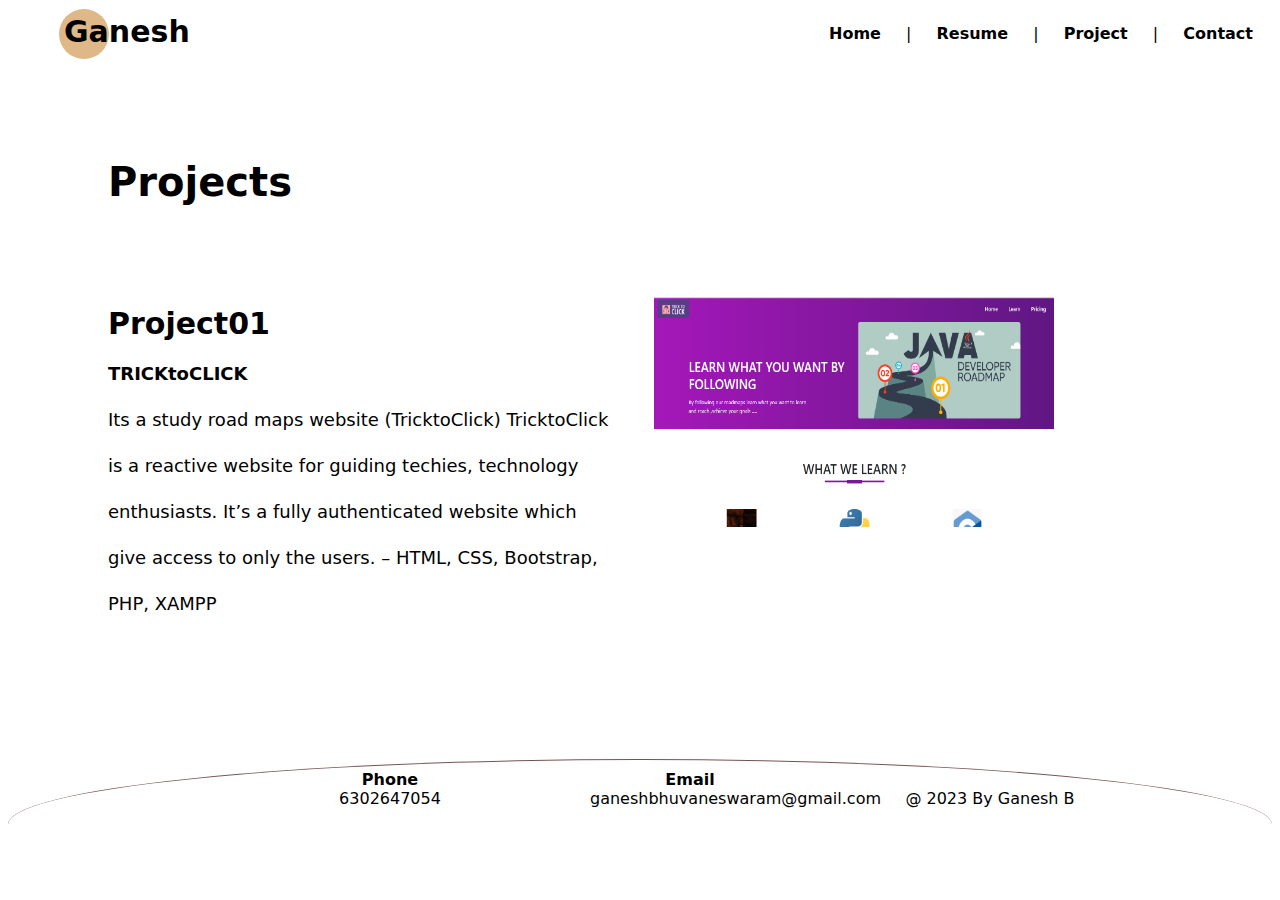
==== project.html @ 069de4ef "Add files via upload" ====
<!DOCTYPE html>
<html lang="en">
<head>
    <meta charset="UTF-8">
    <meta http-equiv="X-UA-Compatible" content="IE=edge">
    <meta name="viewport" content="width=device-width, initial-scale=1.0">
    <title>Trics to click</title>
    <link rel="stylesheet" href="resume.css">
    <title>Ganesh Portfolio</title>
</head>
<body>
    <div class="navbar">
        <div class="logo cir"> Ganesh</div>
         <ul>
             <li><a href="index.html">Home</a></li> |
             <li><a href="resume.html">Resume</a></li> | 
             <li><a href="project.html  ">Project<a></li> |
             <li><a href="#">Contact </a></li> 
        </ul>
    </div>
<div >
        <div class="flexclass1" style="height:500px;">
         <div> Projects <br><br><br><l style="font-size: 30px;">Project01</l><br>
            <l style="font-size: 18px;font-weight:Bold;margin-left:0px;">TRICKtoCLICK</l><br>
            <l style="font-size: 18px;font-weight:lighter;margin-left:0px;">Its a study road maps website (TricktoClick) 
                TricktoClick is a reactive website for guiding techies, technology enthusiasts. It’s a fully
                authenticated website which give access to only the users. – HTML, CSS, Bootstrap, PHP, 
                XAMPP</l> </div>
       <!-- <div><br><br><br><l style="font-size: 18px;font-weight:lighter;">2020 - 2024 (present)</l><br></div> -->
      <div><br><br><br>  <img src="project01.png" height="230px" width="400px" Style="margin-left:40px;"> </div>
        
    </div>
</div>

    
<div class="flexclass">
        <div><l style="font-weight:bold">Phone</l><br>6302647054</div>
        <div><l style="font-weight:bold">Email</l><br><a href="mailto:ganeshbhuvaneswaram@gmail.com" style="text-decoration:none; color:black;">ganeshbhuvaneswaram@gmail.com</a></div>
        <div><br>@ 2023 By Ganesh B</div>
        </div>
       
   
    
</body>
</html>
---- resume.css ----
*{
    font-family:system-ui, -apple-system, BlinkMacSystemFont, 'Segoe UI', Roboto, Oxygen, Ubuntu, Cantarell, 'Open Sans', 'Helvetica Neue', sans-serif;
}

.logo{
    height: 100px;
    width: 100px;
    cursor:pointer; 
    font-weight: bolder;
     font-size: 30px; 
     margin-left: 50px;
}
.cir{
    border-radius: 100%;
    background-color: #EDDDDD;
    border:none;
    background-color: burlywood; 
    height:40px;
    width: 40px;
    padding: 5px;
}
.navbar{
    padding-left: 1px;
    position: sticky;
    margin: auto;
    width: 100%;
    display: flex;
    align-items: center;
    justify-content: space-between;

}
.navbar ul li{
    list-style: none;
    display: inline-block;
     margin: 0 20px ; 
}
.navbar ul li a{
    text-decoration: none;
    color: black;
    font-weight: bolder;
    padding: 0.5rem 0;
}
.navbar ul li a:active,
.navbar ul li a:hover {
  color: #011aff;
  border-bottom: 0.2rem solid #011aff;
  padding: 0.5rem 0;
}
.flexclass1{
      display:flex; 
    flex-direction: row;
    text-align: left;
     align-content: center;
    justify-content: center;
    width:80%;
    color: black; 
    margin-left: 100px;
    margin-right: 100px;
    margin-top: 100px;
    
  }
.flexclass1>div{
    font-weight:bold; 
    width:80%;
    font-size: 40px;
    justify-content:center;
  
}
.line{
    height:3px;
    width: 80%;
}
  .flexclass{
    display:flex; 
    flex-direction: row;
    text-align: center;
     align-content: center;
    justify-content: center;
    width:100%;
    height: 120px;
     padding-top: 10px; 
     border-radius: 100%;
    border-top: 1px solid rgb(119, 81, 81); 
    margin-top: 100px;
    margin-left: 0px;
    margin-right: 0px;
    color: black; 
  }
.flexclass>div{
    width:200px;
    height: 100px;
    margin-left:100px;
    font-size: 15x;
    justify-content:center;
}
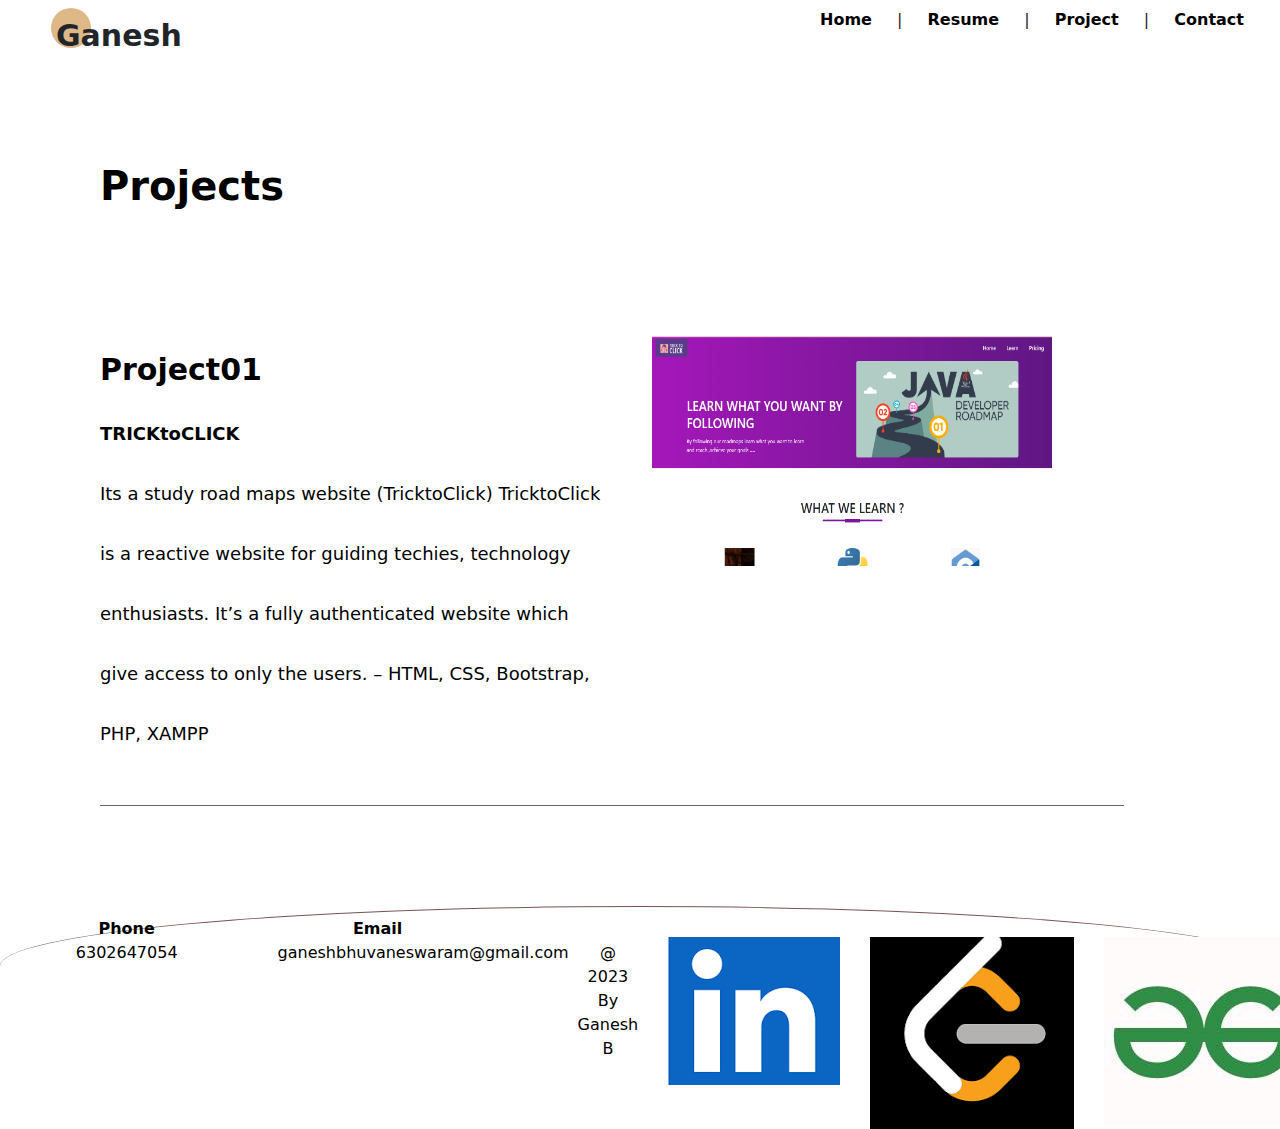
==== commit da1eb440: "Update project.html" ====
--- a/project.html
+++ b/project.html
@@ -4,9 +4,12 @@
     <meta charset="UTF-8">
     <meta http-equiv="X-UA-Compatible" content="IE=edge">
     <meta name="viewport" content="width=device-width, initial-scale=1.0">
-    <title>Trics to click</title>
+    <link rel="stylesheet" href="https://cdn.jsdelivr.net/npm/bootstrap@4.6.2/dist/css/bootstrap.min.css">
+    <script src="https://cdn.jsdelivr.net/npm/jquery@3.7.1/dist/jquery.slim.min.js"></script>
+    <script src="https://cdn.jsdelivr.net/npm/popper.js@1.16.1/dist/umd/popper.min.js"></script>
+    <script src="https://cdn.jsdelivr.net/npm/bootstrap@4.6.2/dist/js/bootstrap.bundle.min.js"></script>
     <link rel="stylesheet" href="resume.css">
-    <title>Ganesh Portfolio</title>
+    <title>Ganesh's Portfolio</title>
 </head>
 <body>
     <div class="navbar">
@@ -15,11 +18,11 @@
              <li><a href="index.html">Home</a></li> |
              <li><a href="resume.html">Resume</a></li> | 
              <li><a href="project.html  ">Project<a></li> |
-             <li><a href="#">Contact </a></li> 
+             <li><a href="contact.html">Contact </a></li> 
         </ul>
     </div>
 <div >
-        <div class="flexclass1" style="height:500px;">
+        <div class="flexclass1" style="height:650px;border-bottom: 1px solid rgb(104, 100, 100);">
          <div> Projects <br><br><br><l style="font-size: 30px;">Project01</l><br>
             <l style="font-size: 18px;font-weight:Bold;margin-left:0px;">TRICKtoCLICK</l><br>
             <l style="font-size: 18px;font-weight:lighter;margin-left:0px;">Its a study road maps website (TricktoClick) 
@@ -37,9 +40,13 @@
         <div><l style="font-weight:bold">Phone</l><br>6302647054</div>
         <div><l style="font-weight:bold">Email</l><br><a href="mailto:ganeshbhuvaneswaram@gmail.com" style="text-decoration:none; color:black;">ganeshbhuvaneswaram@gmail.com</a></div>
         <div><br>@ 2023 By Ganesh B</div>
+        <a href="https://www.linkedin.com/in/bhuvaneswaram-ganesh-274529215/overlay/contact-info/" style="padding-left:30px;padding-top:20px;"> <img class="ack"  src="[data-uri]">
+        </a>
+        <a href="https://leetcode.com/Ganesh_Bhuvaneswaram/" style="padding-left:30px;padding-top:20px;"> <img class="ack" src="[data-uri]"></a>
+        <a href="https://auth.geeksforgeeks.org/user/ganeshbhuvaneswaram" style="padding-left:30px;padding-top:20px;"> <img class="ack"  src="[data-uri]"></a>
         </div>
        
    
     
 </body>
-</html>+</html>
